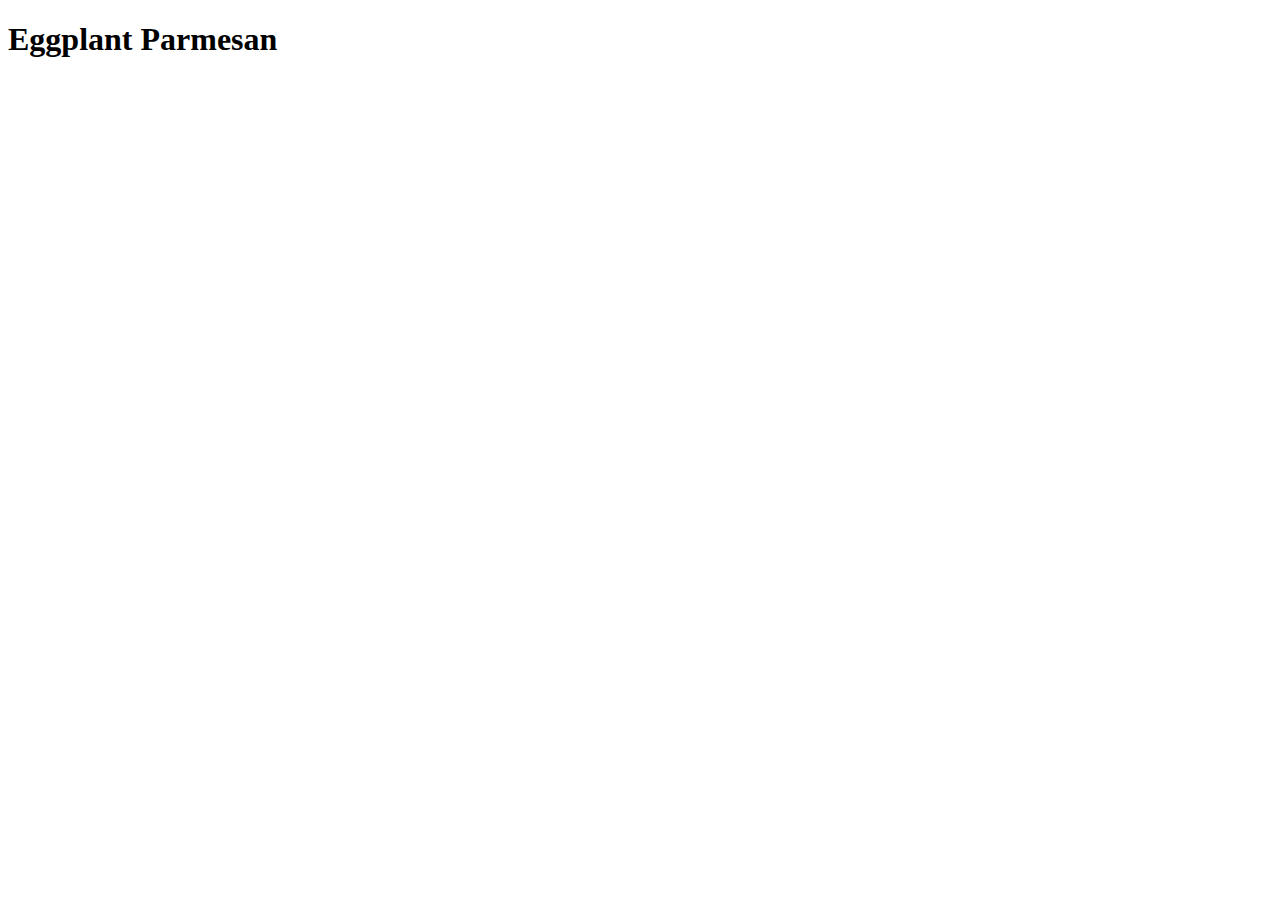
==== recipes/eggparmesan.html @ 2bfaf9c1 "Created the index and first recipe html file." ====
<!DOCTYPE html>
<html lang="en">
<head>
    <meta charset="UTF-8">
    <meta http-equiv="X-UA-Compatible" content="IE=edge">
    <meta name="viewport" content="width=device-width, initial-scale=1.0">
    <title>Document</title>
</head>
<body>
    <h1>Eggplant Parmesan</h1>
    
</body>
</html>
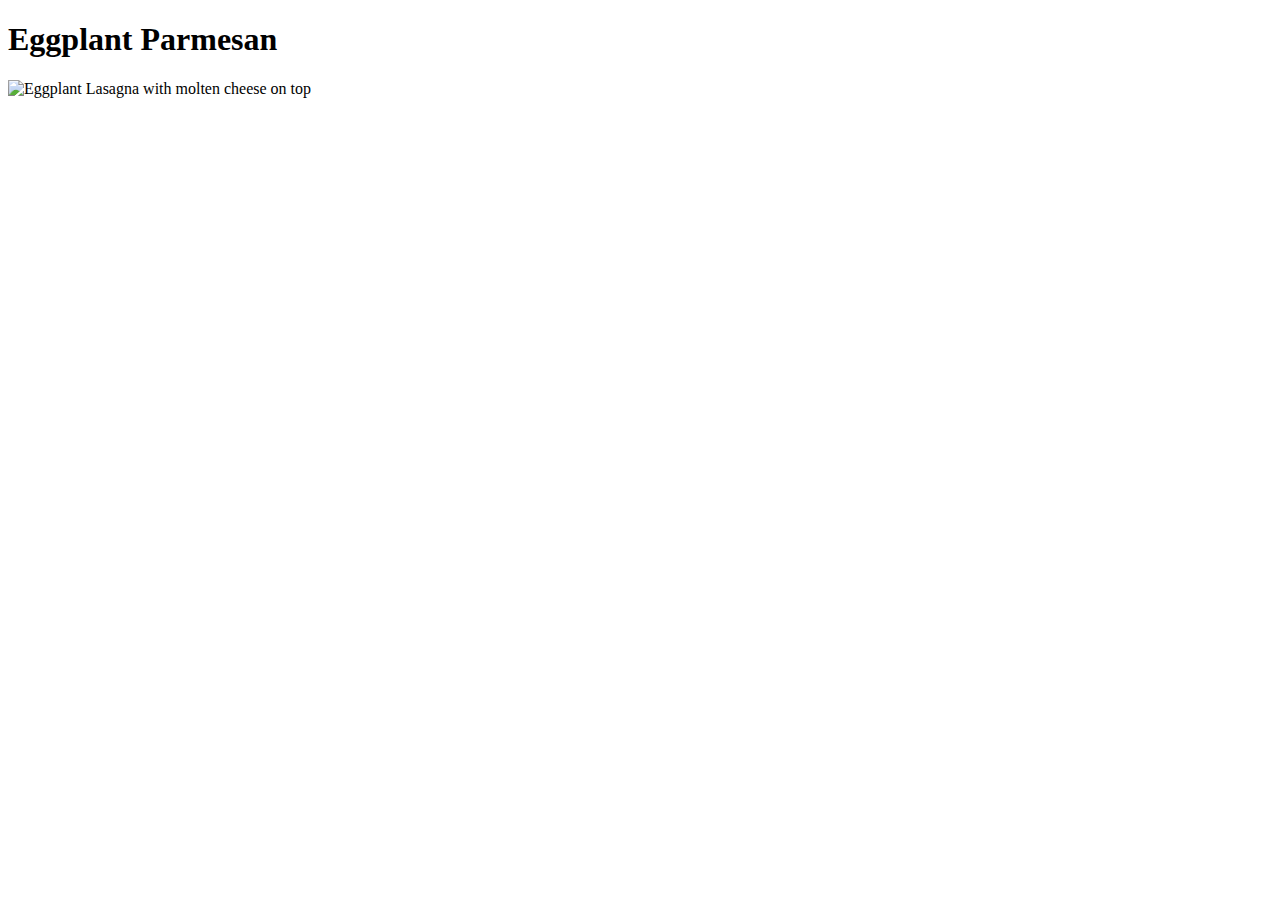
==== commit 068c32ed: "Added a picture with description." ====
--- a/recipes/eggparmesan.html
+++ b/recipes/eggparmesan.html
@@ -8,6 +8,7 @@
 </head>
 <body>
     <h1>Eggplant Parmesan</h1>
+    <img src="../img/eggparm.jpg" alt="Eggplant Lasagna with molten cheese on top">
     
 </body>
 </html>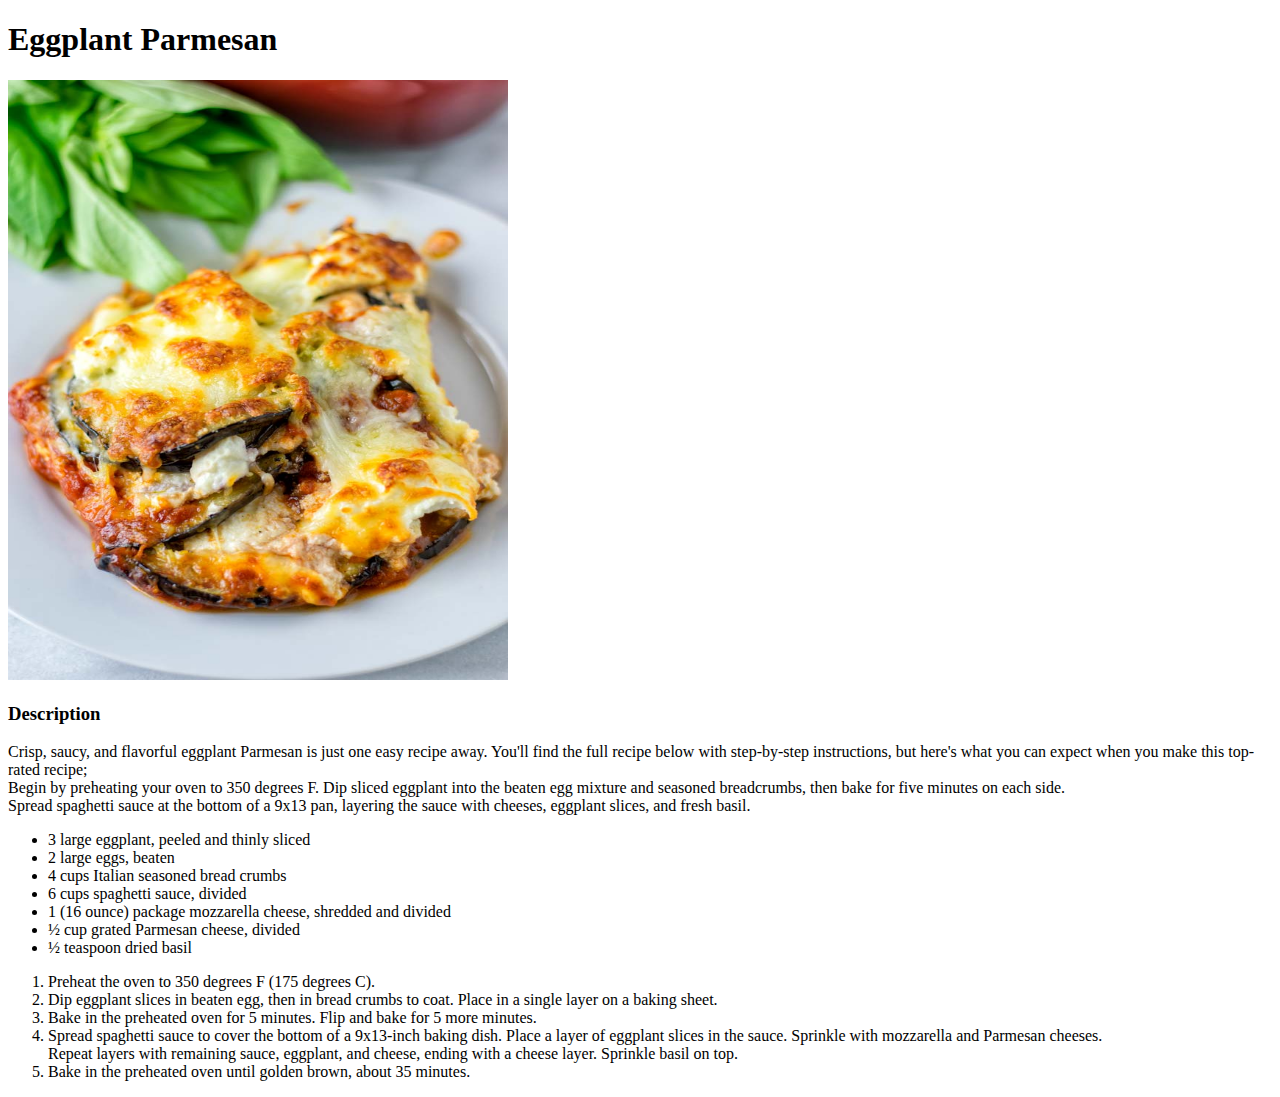
==== commit 5e81bfbe: "Added ingedients and steps to the recipes." ====
--- a/recipes/eggparmesan.html
+++ b/recipes/eggparmesan.html
@@ -8,7 +8,36 @@
 </head>
 <body>
     <h1>Eggplant Parmesan</h1>
-    <img src="../img/eggparm.jpg" alt="Eggplant Lasagna with molten cheese on top">
+
+    <img src="../img/eggparm.jpg" alt="Eggplant Lasagna with molten cheese on top" width="500" height="600">
+
+    <h3>Description</h3>
+
+    <p>Crisp, saucy, and flavorful eggplant Parmesan is just one easy recipe away. You'll find the full recipe below with step-by-step instructions,
+    but here's what you can expect when you make this top-rated recipe; <br>
+    Begin by preheating your oven to 350 degrees F. Dip sliced eggplant into the beaten egg mixture and seasoned breadcrumbs,
+    then bake for five minutes on each side. <br>
+     Spread spaghetti sauce at the bottom of a 9x13 pan, layering the sauce with cheeses,
+    eggplant slices, and fresh basil.</p>
+
+    <ul>
+        <li>3 large eggplant, peeled and thinly sliced</li>
+        <li>2 large eggs, beaten</li>
+        <li>4 cups Italian seasoned bread crumbs</li>
+        <li>6 cups spaghetti sauce, divided</li>
+        <li>1 (16 ounce) package mozzarella cheese, shredded and divided</li>
+        <li>½ cup grated Parmesan cheese, divided</li>
+        <li>½ teaspoon dried basil</li>
+    </ul>
+
+    <ol>
+        <li>Preheat the oven to 350 degrees F (175 degrees C).</li>
+        <li>Dip eggplant slices in beaten egg, then in bread crumbs to coat. Place in a single layer on a baking sheet.</li>
+        <li>Bake in the preheated oven for 5 minutes. Flip and bake for 5 more minutes.</li>
+        <li>Spread spaghetti sauce to cover the bottom of a 9x13-inch baking dish. Place a layer of eggplant slices in the sauce. Sprinkle with mozzarella and Parmesan cheeses.<br>
+             Repeat layers with remaining sauce, eggplant, and cheese, ending with a cheese layer. Sprinkle basil on top.</li>
+        <li>Bake in the preheated oven until golden brown, about 35 minutes.</li>
+    </ol>
     
 </body>
 </html>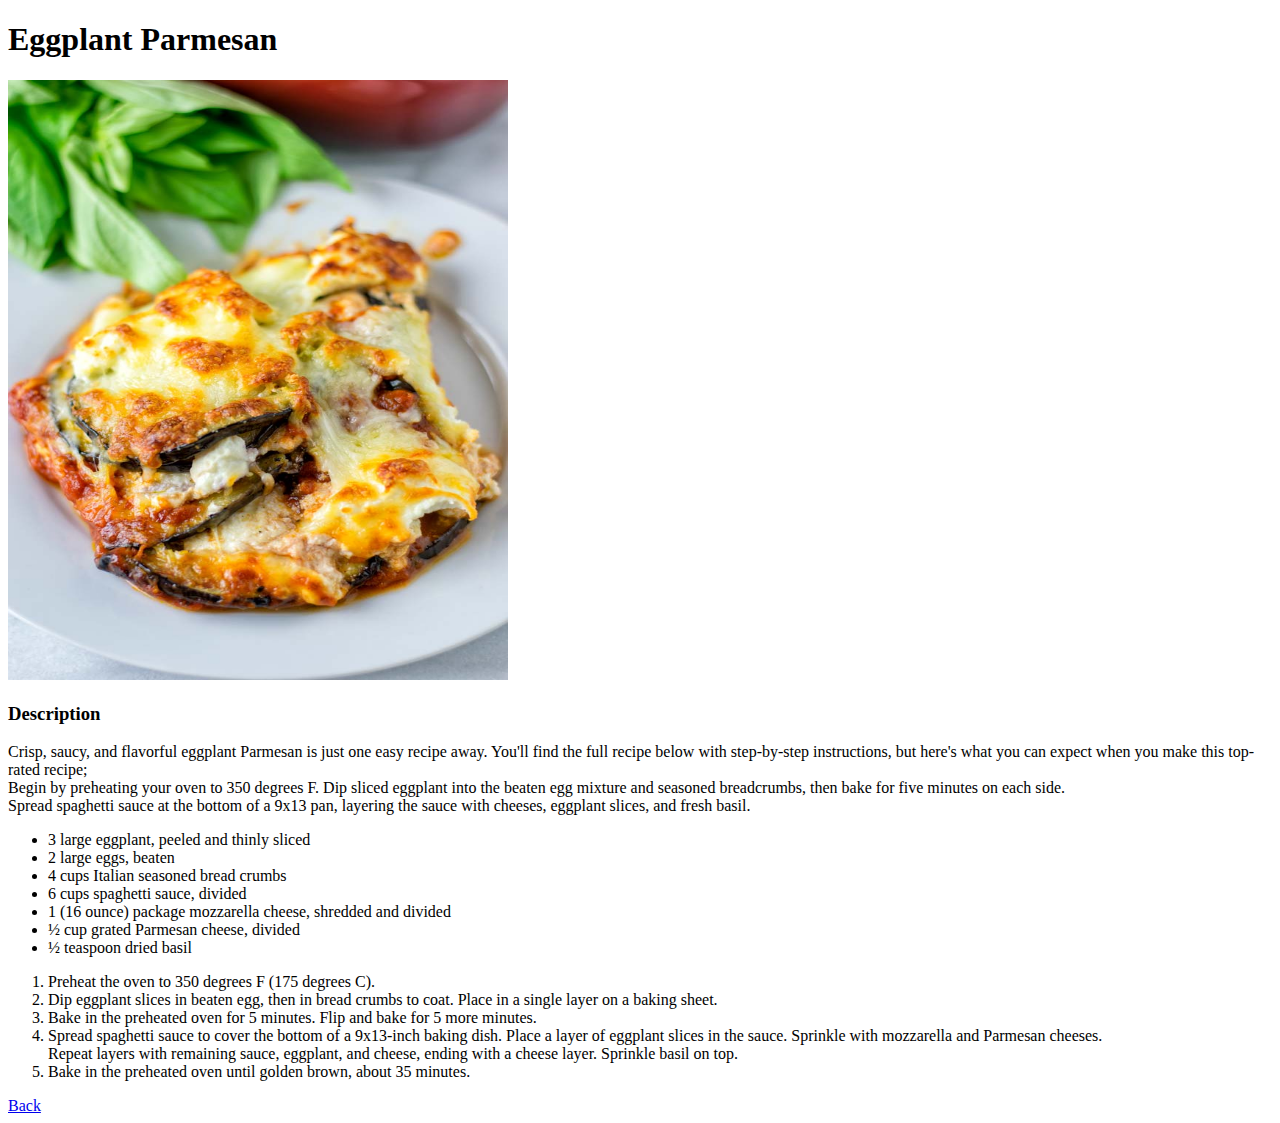
==== commit 427fcd02: "Added link back to index.html" ====
--- a/recipes/eggparmesan.html
+++ b/recipes/eggparmesan.html
@@ -38,6 +38,7 @@
              Repeat layers with remaining sauce, eggplant, and cheese, ending with a cheese layer. Sprinkle basil on top.</li>
         <li>Bake in the preheated oven until golden brown, about 35 minutes.</li>
     </ol>
+    <a href="../odin-recipes/index.html">Back</a>
     
 </body>
 </html>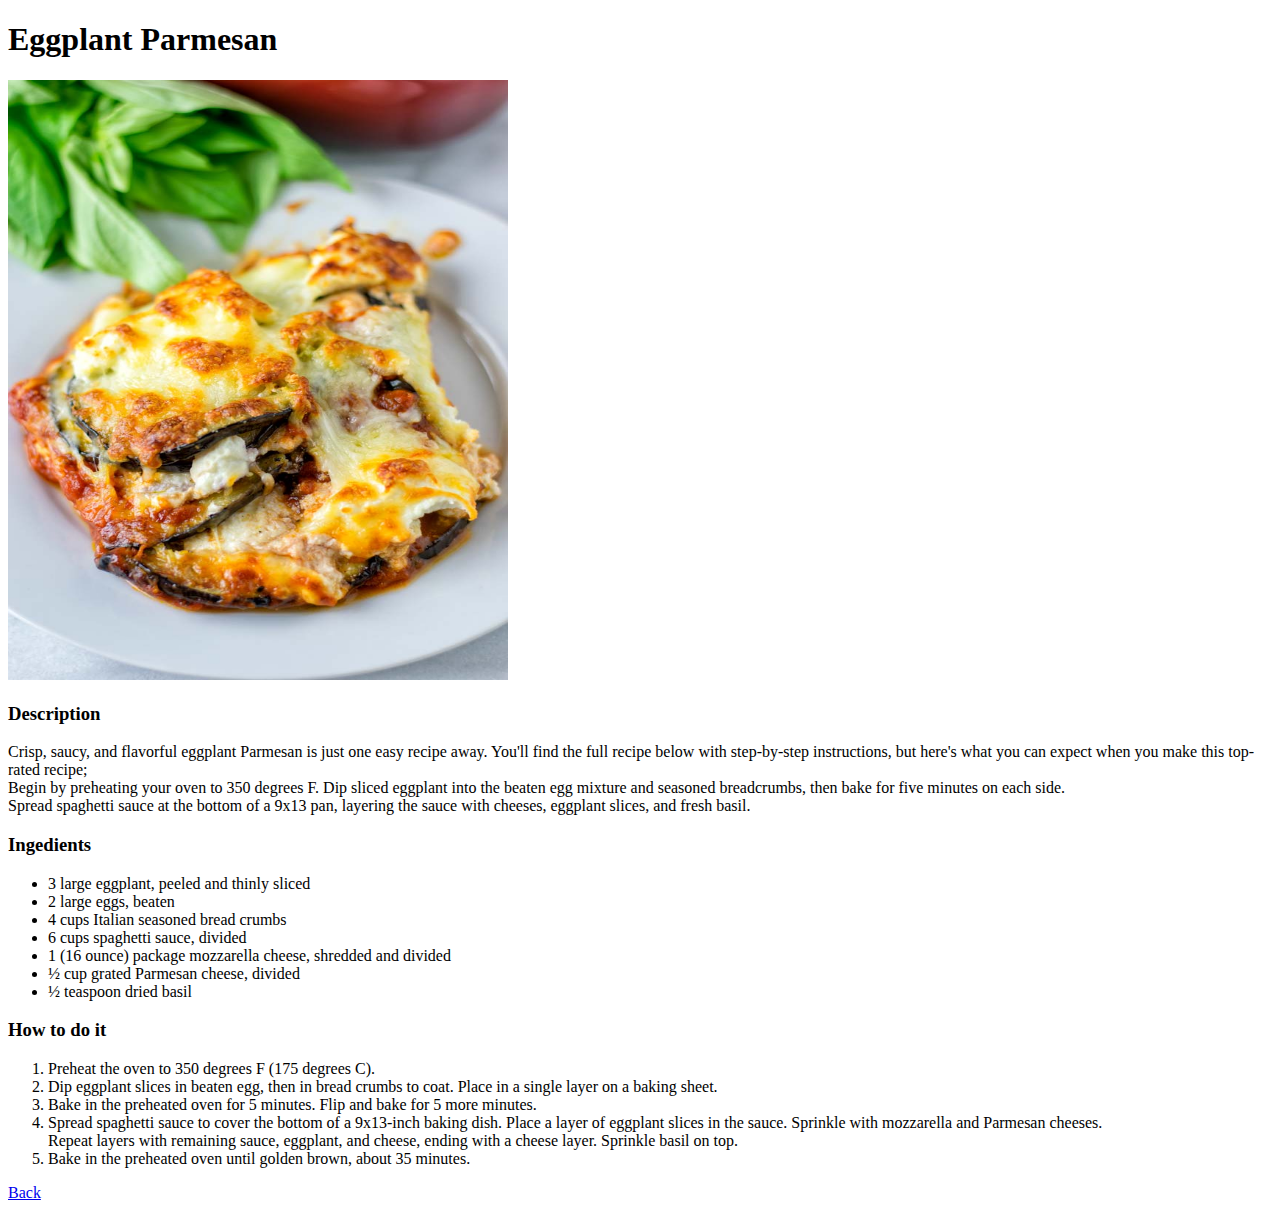
==== commit bb129ab2: "Added Headers" ====
--- a/recipes/eggparmesan.html
+++ b/recipes/eggparmesan.html
@@ -20,6 +20,8 @@
      Spread spaghetti sauce at the bottom of a 9x13 pan, layering the sauce with cheeses,
     eggplant slices, and fresh basil.</p>
 
+    <h3>Ingedients</h3>
+
     <ul>
         <li>3 large eggplant, peeled and thinly sliced</li>
         <li>2 large eggs, beaten</li>
@@ -30,6 +32,8 @@
         <li>½ teaspoon dried basil</li>
     </ul>
 
+    <h3>How to do it</h3>
+
     <ol>
         <li>Preheat the oven to 350 degrees F (175 degrees C).</li>
         <li>Dip eggplant slices in beaten egg, then in bread crumbs to coat. Place in a single layer on a baking sheet.</li>
@@ -38,7 +42,7 @@
              Repeat layers with remaining sauce, eggplant, and cheese, ending with a cheese layer. Sprinkle basil on top.</li>
         <li>Bake in the preheated oven until golden brown, about 35 minutes.</li>
     </ol>
-    <a href="../odin-recipes/index.html">Back</a>
+    <a href="../index.html">Back</a>
     
 </body>
 </html>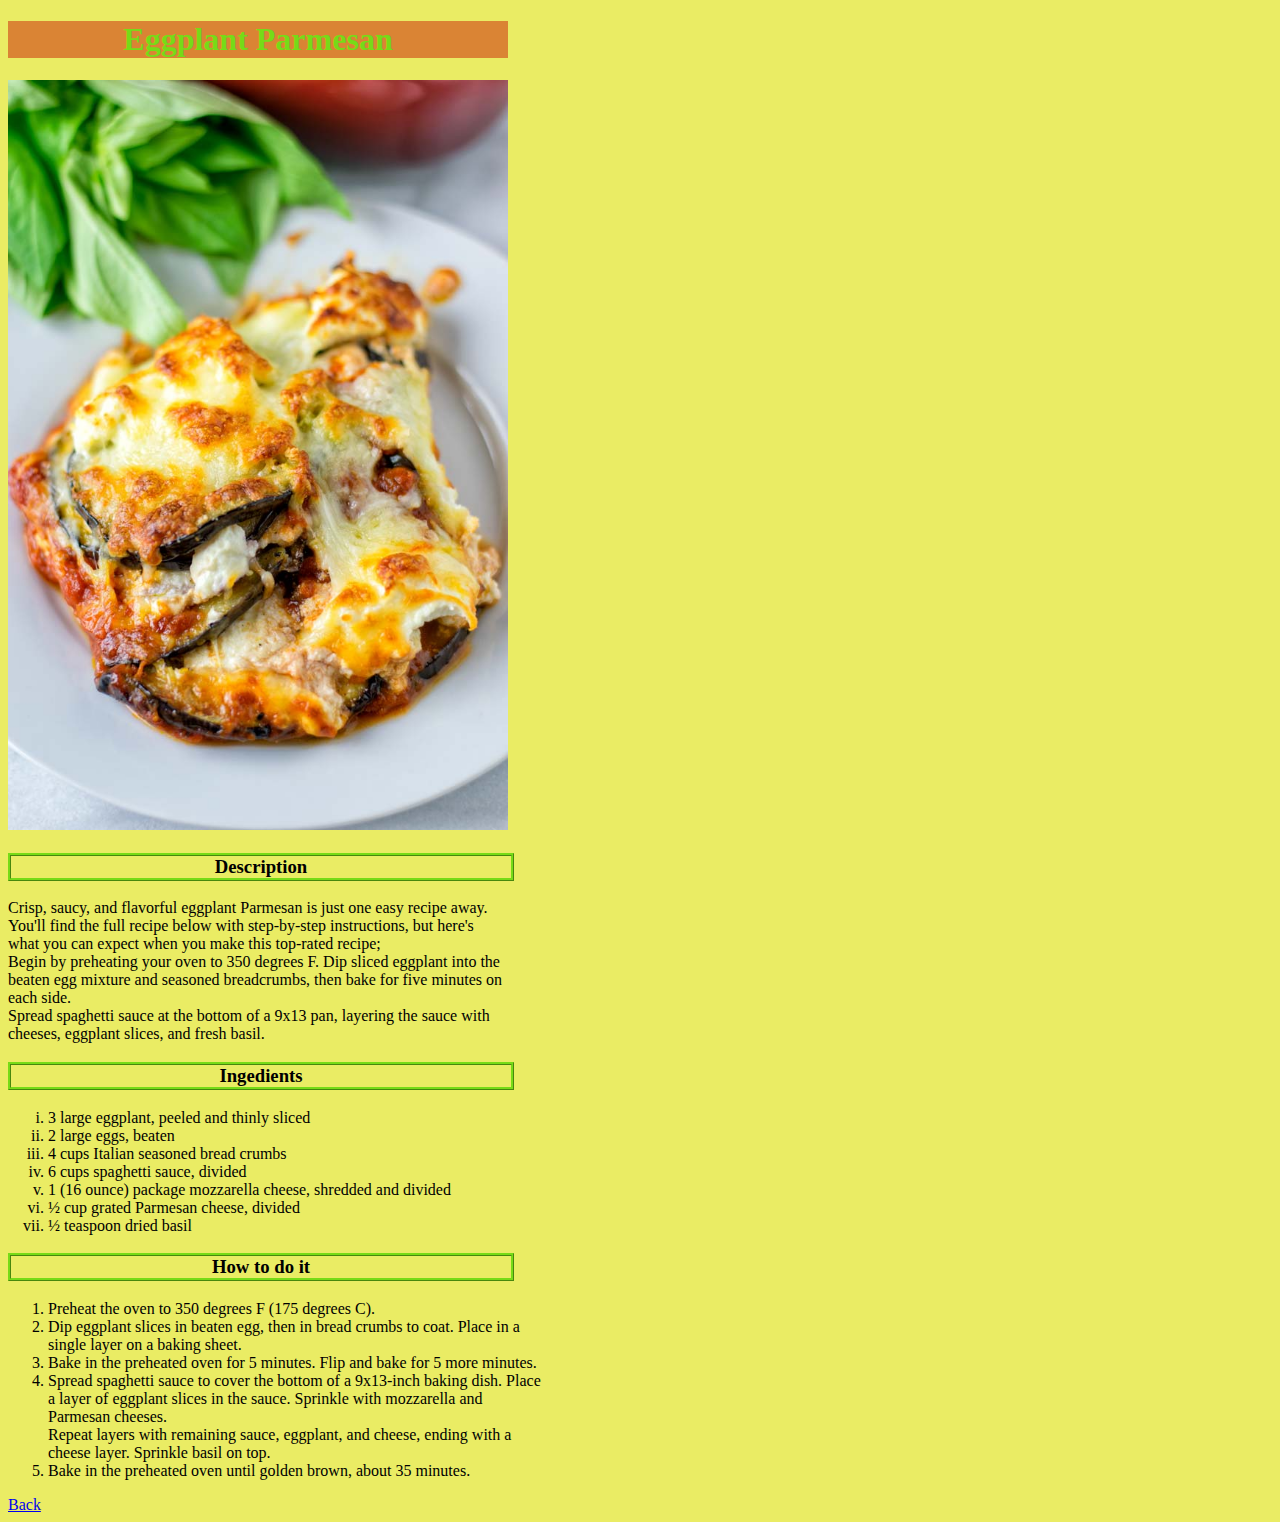
==== commit 719aca8d: "Added classes for CSS use" ====
--- a/recipes/eggparmesan.html
+++ b/recipes/eggparmesan.html
@@ -4,12 +4,13 @@
     <meta charset="UTF-8">
     <meta http-equiv="X-UA-Compatible" content="IE=edge">
     <meta name="viewport" content="width=device-width, initial-scale=1.0">
-    <title>Document</title>
+    <title>Eggplant and Cheese</title>
+    <link rel="stylesheet" href="../styles.css">
 </head>
 <body>
     <h1>Eggplant Parmesan</h1>
 
-    <img src="../img/eggparm.jpg" alt="Eggplant Lasagna with molten cheese on top" width="500" height="600">
+    <img src="../img/eggparm.jpg" alt="Eggplant Lasagna with molten cheese on top" width="500" height="auto">
 
     <h3>Description</h3>
 
--- a/styles.css
+++ b/styles.css
@@ -0,0 +1,39 @@
+*{
+    width: 500px;
+}
+
+body {
+    background-color: rgb(234, 236, 100);
+}
+
+h1 {
+    background-color: rgb(218, 132, 52);
+    color: rgb(118, 219, 23);
+    text-align: center;
+}
+
+h2, h3 {
+    border-style:ridge;
+    border-color: rgb(118, 219, 23);
+    text-align: center;
+}
+
+ul {
+    list-style: lower-roman;
+}
+
+.granny {
+    color: darkred;
+    font-weight: bold;
+    text-align: center;
+    font-family: 'Trebuchet MS', 'Lucida Sans Unicode', 'Lucida Grande', 'Lucida Sans', Arial, sans-serif;
+}
+
+.why {
+    list-style-type:armenian;
+}
+
+.short {
+    background: rgba(6, 83, 6, 0.1)
+}
+
